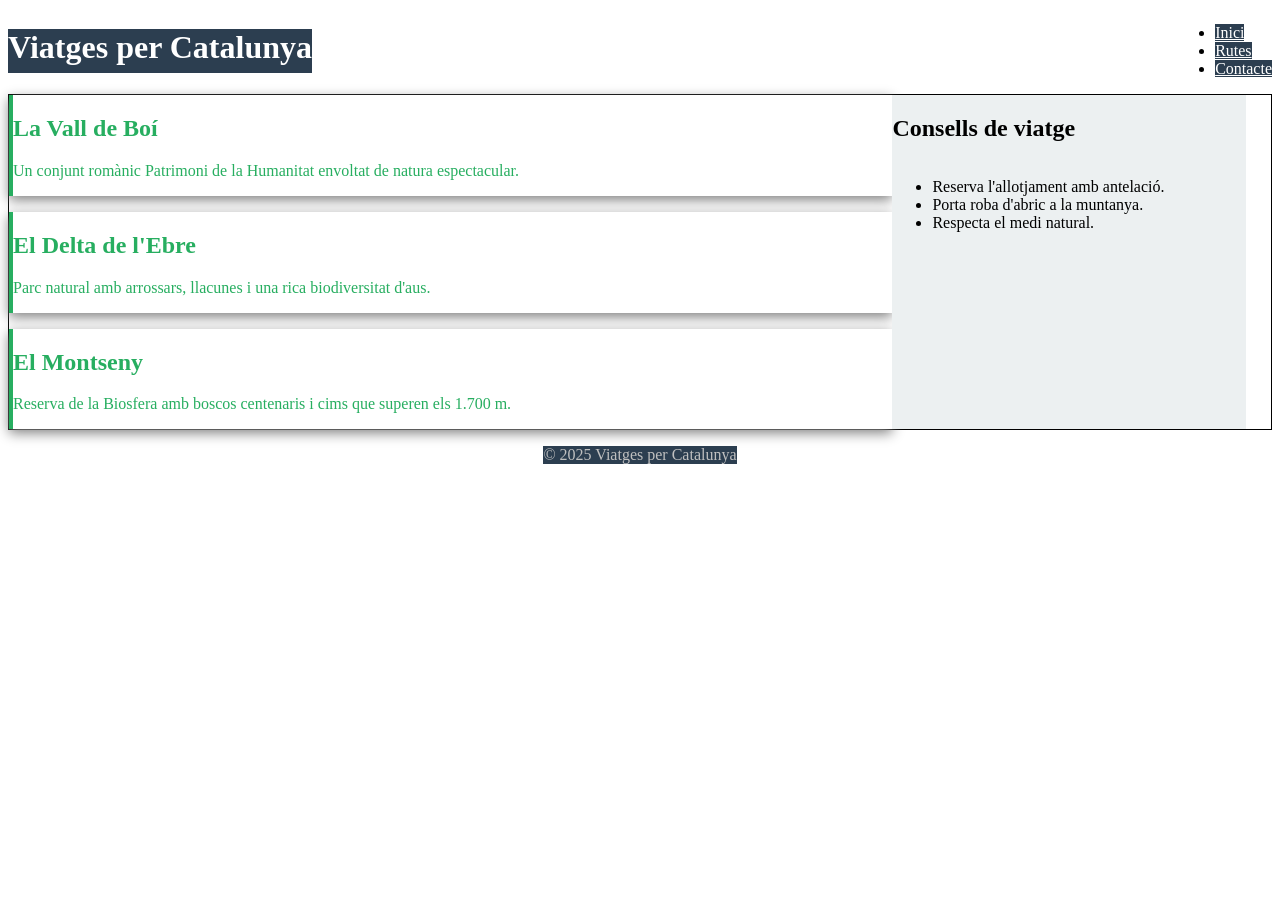
==== TAREA_2/ejercicio_2_2/index_2_2.html @ 70eda19a "Add files via upload" ====
<!doctype html>
<html lang="ca">
<head>
	<meta charset="UTF-8" />
	<meta name="viewport" content="width=device-width, initial-scale=1" />
	<meta name="description" content="Blog sobre viatges per Catalunya." />
	<title>Viatges per Catalunya</title>
	<link rel="stylesheet" href="css/estil.css" />
</head>
<body>

<header>
	<h1>Viatges per Catalunya</h1>
	<nav>
	<ul>
	<li><a href="#">Inici</a></li>
	<li><a href="#">Rutes</a></li>
	<li><a href="#">Contacte</a></li>
	</ul>
	</nav>
</header>

<div class="principal">
<main>
<article>
	<h2>La Vall de Boí</h2>
	<p>Un conjunt romànic Patrimoni de la Humanitat envoltat de natura espectacular.</p>
</article>

<article>
	<h2>El Delta de l'Ebre</h2>
	<p>Parc natural amb arrossars, llacunes i una rica biodiversitat d'aus.</p>
</article>

<article>
	<h2>El Montseny</h2>
	<p>Reserva de la Biosfera amb boscos centenaris i cims que superen els 1.700 m.</p>
</article>
</main>

<aside>
	<h2>Consells de viatge</h2>
	<ul>
	<li>Reserva l'allotjament amb antelació.</li>
	<li>Porta roba d'abric a la muntanya.</li>
	<li>Respecta el medi natural.</li>
	</ul>
</aside>
</div>

<footer>
	<p>&copy; 2025 Viatges per Catalunya</p>
</footer>

</body>
</html>
---- TAREA_2/ejercicio_2_2/css/estil.css ----
header {
	display:flex;
	
	justify-content: space-between;
}

header h1{
	background-color:#2c3e50;
	color:white;
}

header ul li a{
	background-color:#2c3e50;
	color:white;
}

.principal{
	display:flex;
	border: 1px solid black;		
}

 main {
	display:flex;
	flex-direction: column;
	gap:1rem;
	flex:0 0 70%;	
}

aside {
	display:flex;
	flex-direction: column;
	background-color:#ecf0f1;
	flex: 0 0 28%;	
}
aside ul li {
	background-color:#ecf0f1;	
}


/* offset-x | offset-y | blur-radius | spread-radius | color */
/*ejemplo box-shadow: 0px 4px 12px 0px rgba(0, 0, 0, 0.15)*/
article {
  border-left: 4px solid #27ae60;
  background-color: white;
  box-shadow: 0 4px 12px grey;
  color:#27ae60
}

/*efecte Hover als enllaços de navegació*/
/*Cambia color de fondo y del texto*/
a:hover {
	background-color: cyan;
	color: red;
}


footer {
  display: flex;
  justify-content: center; /* Centra horizontalmente */
}

footer p{
	background-color: #2c3e50;
	color: silver;
}
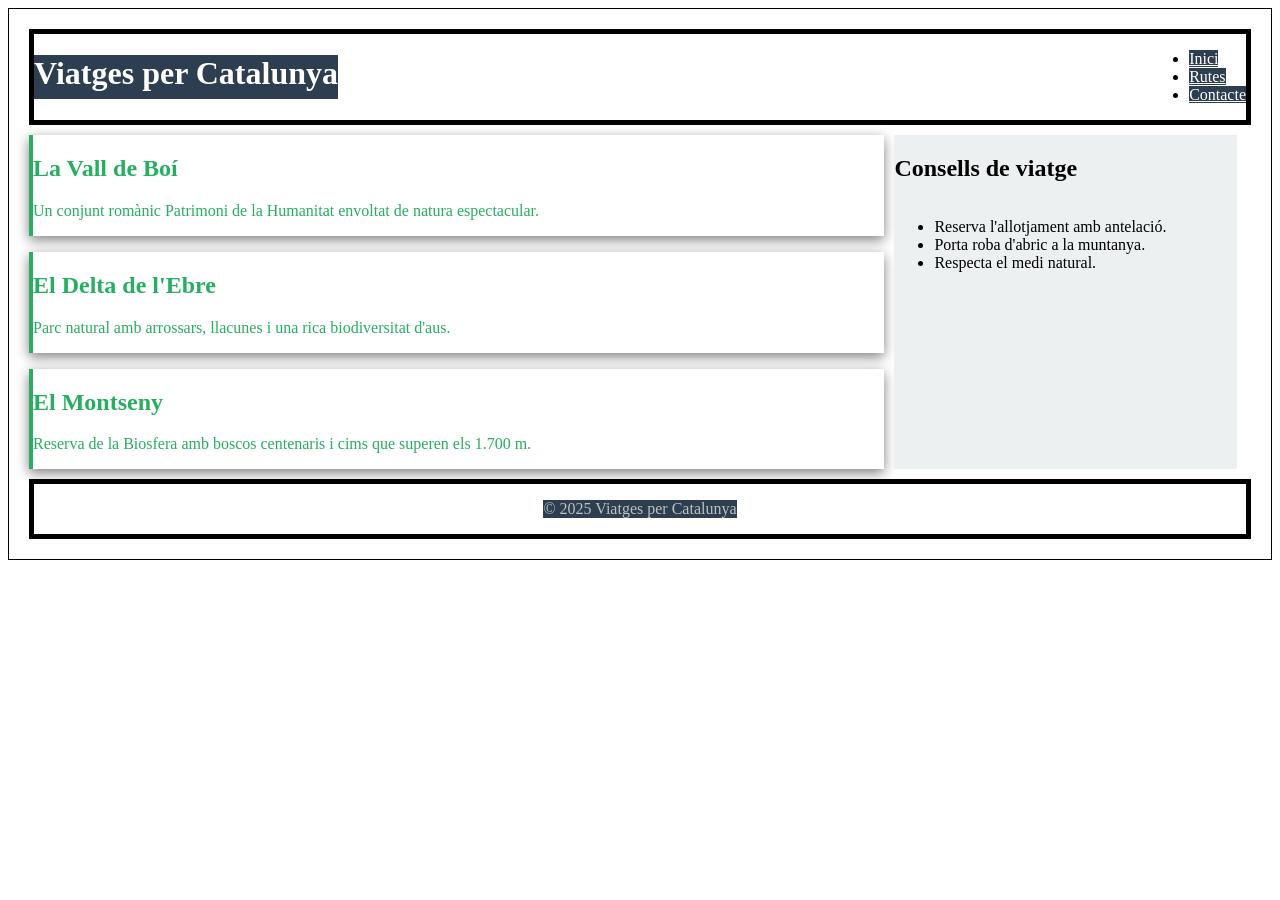
==== commit c18f0e75: "Add files via upload" ====
--- a/TAREA_2/ejercicio_2_2/index_2_2.html
+++ b/TAREA_2/ejercicio_2_2/index_2_2.html
@@ -20,7 +20,6 @@
 	</nav>
 </header>
 
-<div class="principal">
 <main>
 <article>
 	<h2>La Vall de Boí</h2>
@@ -46,7 +45,6 @@
 	<li>Respecta el medi natural.</li>
 	</ul>
 </aside>
-</div>
 
 <footer>
 	<p>&copy; 2025 Viatges per Catalunya</p>
--- a/TAREA_2/ejercicio_2_2/css/estil.css
+++ b/TAREA_2/ejercicio_2_2/css/estil.css
@@ -1,44 +1,43 @@
 
-
+* {
+box-sizing: border-box;
+}
+/*Layout principal, engloba los 4 bloques*/
+body{
+	display:flex;
+	border: 1px solid black;
+	padding: 20px;
+	flex-wrap:wrap;
+	gap:10px;
+}
+/*Primer bloque, obligamos a que ocupe el 100% de la fila*/
 header {
 	display:flex;
-	
 	justify-content: space-between;
+	flex-basis:100%;
+	border: 5px solid black;
 }
-
 header h1{
 	background-color:#2c3e50;
 	color:white;
-}
-
+}	
 header ul li a{
 	background-color:#2c3e50;
 	color:white;
 }
-
-.principal{
-	display:flex;
-	border: 1px solid black;		
+/*efecte Hover en los enlaces de navegación*/
+/*Cambia color de fondo y del texto*/
+a:hover {
+	background-color: cyan;
+	color: red;
 }
-
- main {
+/*Segundo bloque, obligamos que ocupe el 70% de la fila*/
+main {
 	display:flex;
 	flex-direction: column;
 	gap:1rem;
-	flex:0 0 70%;	
+	flex-basis:70%;	
 }
-
-aside {
-	display:flex;
-	flex-direction: column;
-	background-color:#ecf0f1;
-	flex: 0 0 28%;	
-}
-aside ul li {
-	background-color:#ecf0f1;	
-}
-
-
 /* offset-x | offset-y | blur-radius | spread-radius | color */
 /*ejemplo box-shadow: 0px 4px 12px 0px rgba(0, 0, 0, 0.15)*/
 article {
@@ -47,20 +46,23 @@
   box-shadow: 0 4px 12px grey;
   color:#27ae60
 }
-
-/*efecte Hover als enllaços de navegació*/
-/*Cambia color de fondo y del texto*/
-a:hover {
-	background-color: cyan;
-	color: red;
+/*Tercer bloque, obligamos que ocupe el 28% de la misma fila que el 2º*/
+aside {
+	display:flex;
+	flex-direction: column;
+	background-color:#ecf0f1;
+	flex-basis: 28%;	
 }
-
-
+aside ul li {
+	background-color:#ecf0f1;	
+}
+/*Cuarto bloque, obligamos que ocupe toda la fila*/
 footer {
-  display: flex;
-  justify-content: center; /* Centra horizontalmente */
+	display: flex;
+	justify-content: center; /* Centra horizontalmente*/
+	flex-basis: 100%;
+	border: 5px solid black;	
 }
-
 footer p{
 	background-color: #2c3e50;
 	color: silver;
